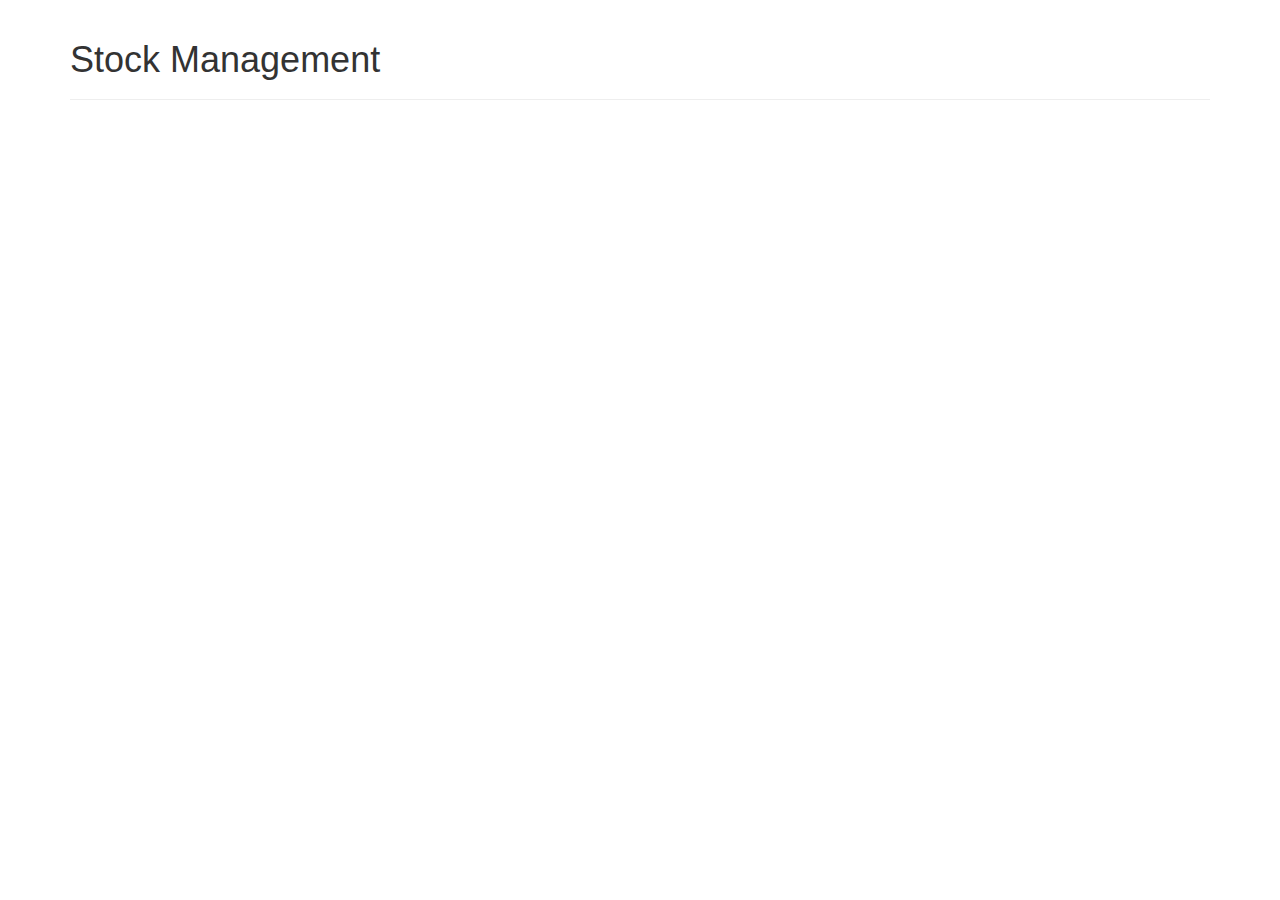
==== Project/manage.html @ 14638386 "First commit set working environment" ====
<!DOCTYPE html>
<html lang="en">
    <head>
        <title>Stock Management</title>
        <meta charset="utf-8">
        <meta name="viewport" content="width=device-width, initial-scale=1">
        <link rel="stylesheet" href="css/bootstrap.min.css">
        <link rel="stylesheet" href="css/styles.css">
        <link rel="stylesheet" href="css/jquery-ui.min.css" >
        <script src="https://ajax.googleapis.com/ajax/libs/jquery/3.1.1/jquery.min.js"></script>
        <script src="js/bootstrap.min.js"></script>
        <script src="js/jquery-ui.min.js"></script> 
    </head>
    <body>
        <img src="img/spinner/spinner.gif" id="spinner" class="hidden">
        <div class="container">
              <div class="page-header">
                  <h1>Stock Management</h1>
              </div>
              <div class="row">
                  <div class="col-md-3">
                      <form>
                          <!-- Forms goes here -->
                      </form>
                  </div>
                  <div class="col-md-9">
                      <!-- Table goes here -->
                  </div>
              </div>
        </div>
        <!-- Dialogs -->
        <script type="text/javascript" src="js/backscripts.js"></script>
    </body>
</html>
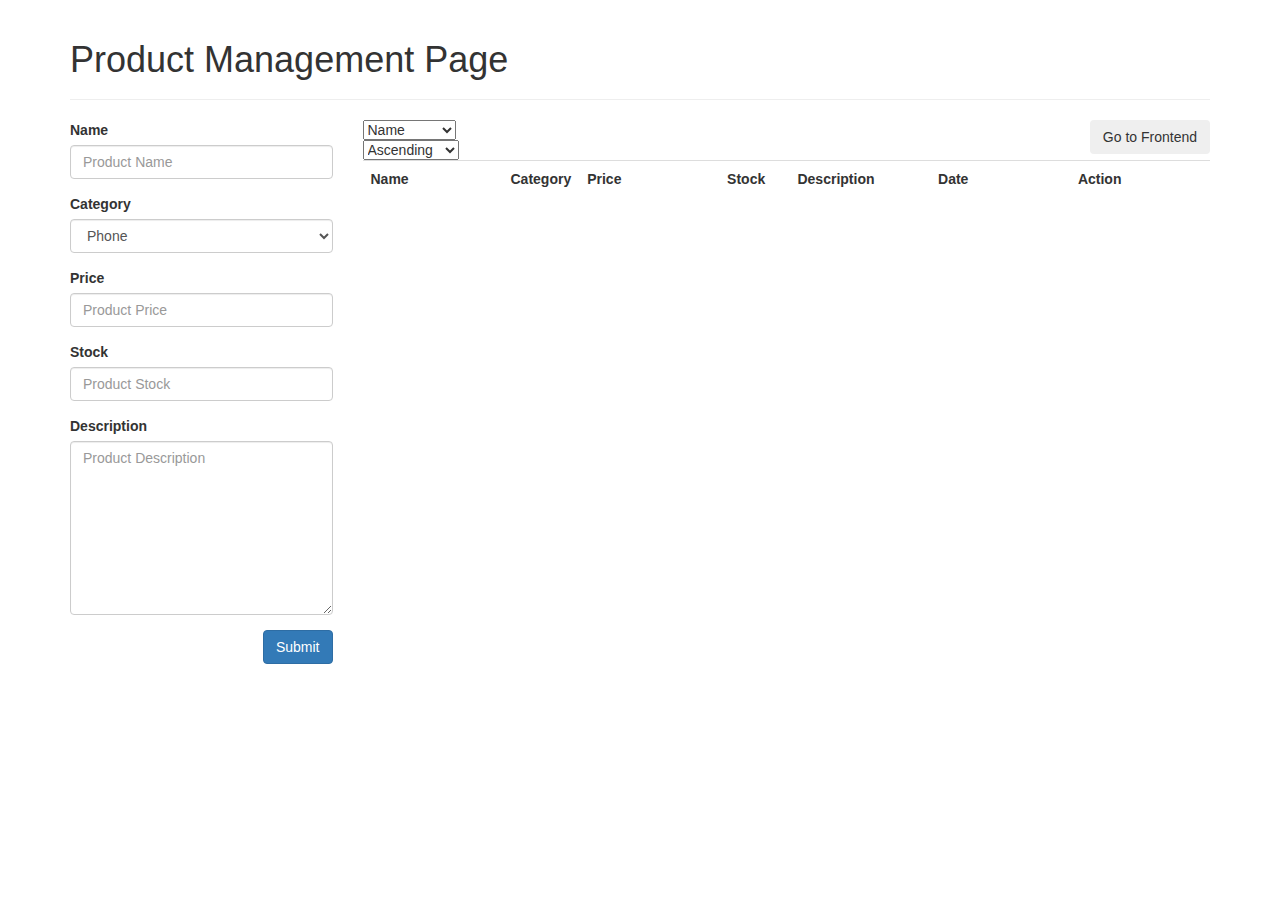
==== commit e4c02f50: "Commit after scrum minutes 3" ====
--- a/Project/manage.html
+++ b/Project/manage.html
@@ -1,7 +1,7 @@
 <!DOCTYPE html>
 <html lang="en">
     <head>
-        <title>Stock Management</title>
+        <title>Product Management</title>
         <meta charset="utf-8">
         <meta name="viewport" content="width=device-width, initial-scale=1">
         <link rel="stylesheet" href="css/bootstrap.min.css">
@@ -15,20 +15,86 @@
         <img src="img/spinner/spinner.gif" id="spinner" class="hidden">
         <div class="container">
               <div class="page-header">
-                  <h1>Stock Management</h1>
+                  <h1>Product Management Page</h1>
               </div>
               <div class="row">
                   <div class="col-md-3">
                       <form>
-                          <!-- Forms goes here -->
+                          <div class="form-group">
+                              <label for="name">Name</label>
+                              <input type="text" class="form-control" id="name" placeholder="Product Name">
+                          </div>
+                          <div class="form-group">
+                              <label for="category">Category</label>
+                              <select class="form-control" id="category">
+                                  <option value="Phone">Phone</option>
+                                  <option value="TV">TV</option>
+                                  <option value="Laptop">Laptop</option>
+                              </select>
+                          </div>
+                          <div class="form-group">
+                              <label for="price">Price</label>
+                              <input type="text" class="form-control" id="price" placeholder="Product Price">
+                          </div>
+                          <div class="form-group">
+                              <label for="stock">Stock</label>
+                              <input type="text" class="form-control" id="stock" placeholder="Product Stock">
+                          </div>
+                          <div class="form-group">
+                              <label for="description">Description</label>
+                              <textarea class="form-control" rows="8" id="description" placeholder="Product Description"></textarea>
+                          </div>
+                          <button onclick="createUpdateItem();" type="submit" class="btn btn-primary pull-right submitBtn">Submit</button>
                       </form>
                   </div>
                   <div class="col-md-9">
-                      <!-- Table goes here -->
+                      <button  href="#" class="btn btn-Default pull-right">Go to Frontend</button>
+                      <div>
+                          <select id="sortBy" class="sort">
+                                <option value="name">Name</option>
+                                <option value="category">Category</option>
+                                <option value="price">Price</option>
+                                <option value="stock">Stock</option>
+                                <option value="description">Description</option>
+                                <option value="date">Date</option>
+                           </select>
+                      </div>
+                      <div>
+                          <select id="orderBy" class="sort">
+                              <option value="ASC" selected>Ascending</option>
+                              <option value="DESC">Descending</option>
+                          </select>
+                      </div>
+                      <div class="table-responsive">
+                          <table class="table table-hover">
+                              <thead>
+                                  <colgroup>
+                                        <col class="col-md-2">
+                                        <col class="col-md-1">
+                                        <col class="col-md-2">
+                                        <col class="col-md-1">
+                                        <col class="col-md-2">
+                                        <col class="col-md-2">
+                                        <col class="col-md-2">
+                                  </colgroup>
+                                  <tr>
+                                      <th>Name</th>
+                                      <th>Category</th>
+                                      <th>Price</th>
+                                      <th>Stock</th>
+                                      <th>Description</th>
+                                      <th>Date</th>
+                                      <th>Action</th>
+                                  </tr>
+                              </thead>
+                              <tbody id="table">
+                                  <!-- Data goes here. -->
+                              </tbody>
+                          </table>
+                      </div> 
                   </div>
               </div>
         </div>
-        <!-- Dialogs -->
         <script type="text/javascript" src="js/backscripts.js"></script>
     </body>
 </html>
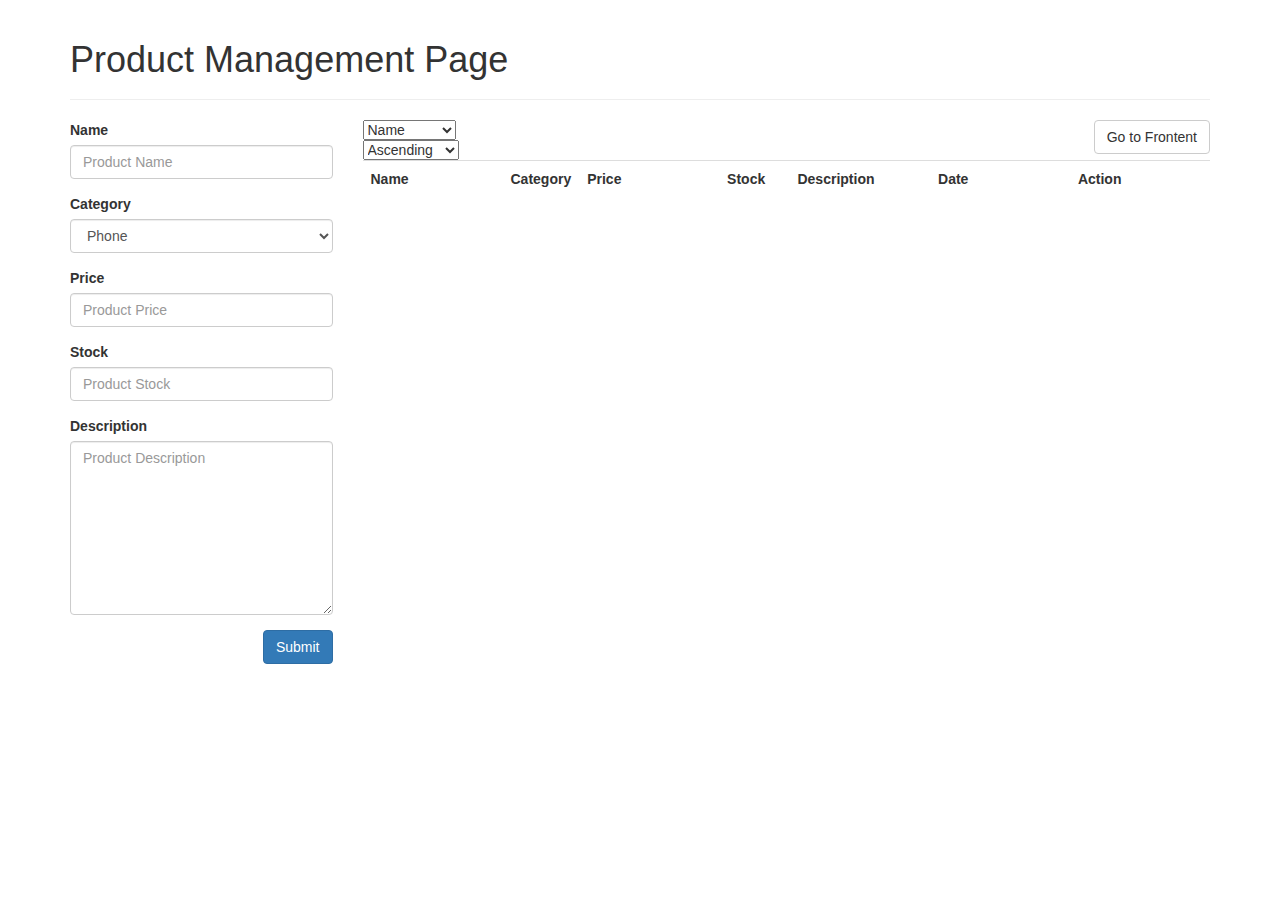
==== commit f2b456d6: "Update template based on naming discussion" ====
--- a/Project/manage.html
+++ b/Project/manage.html
@@ -48,7 +48,7 @@
                       </form>
                   </div>
                   <div class="col-md-9">
-                      <button  href="#" class="btn btn-Default pull-right">Go to Frontend</button>
+                      <button href="#" class="btn btn-default pull-right">Go to Frontent</button>
                       <div>
                           <select id="sortBy" class="sort">
                                 <option value="name">Name</option>
@@ -95,6 +95,7 @@
                   </div>
               </div>
         </div>
+        <!-- Dialog goes here-->
         <script type="text/javascript" src="js/backscripts.js"></script>
     </body>
 </html>
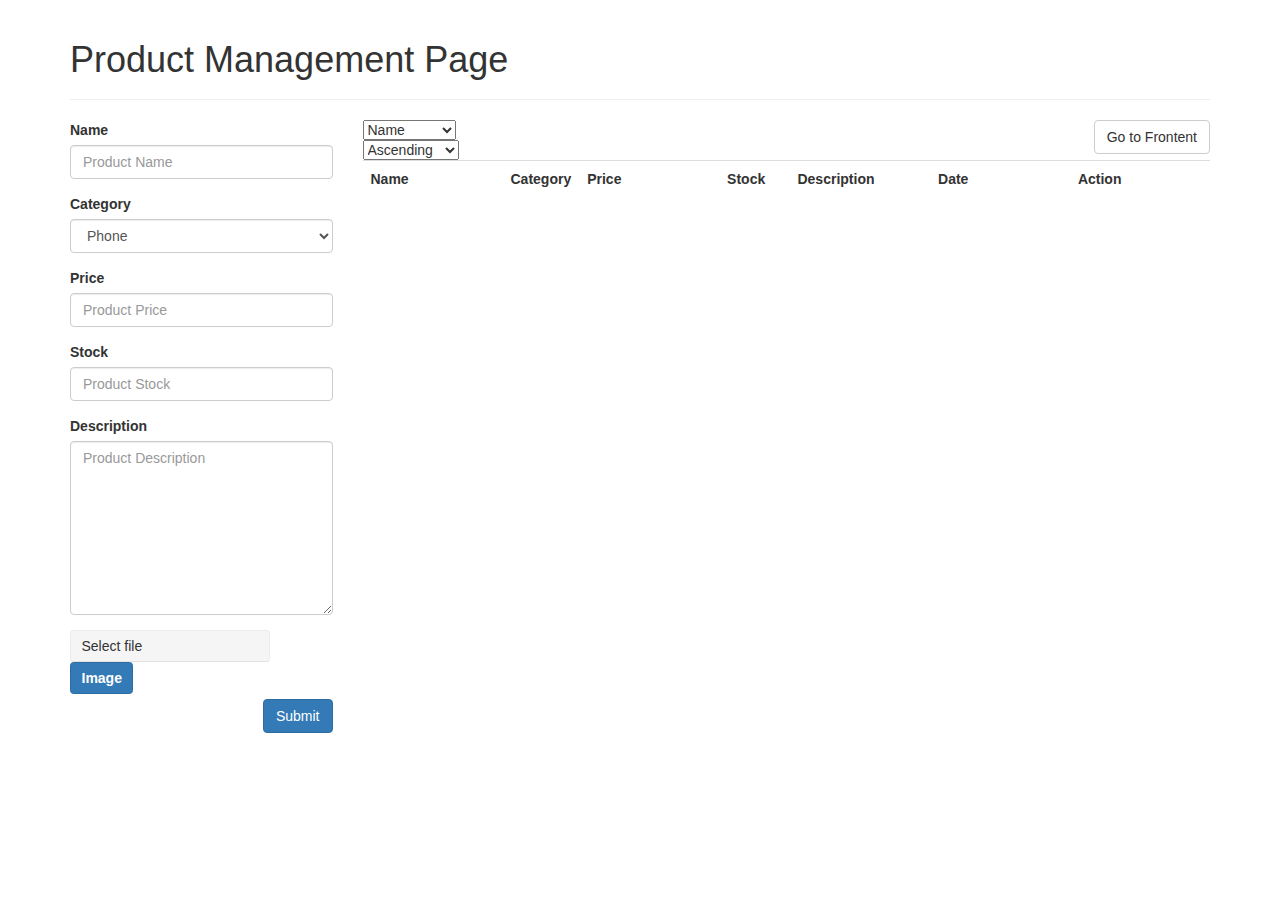
==== commit 202165c1: "update validation and image input" ====
--- a/Project/manage.html
+++ b/Project/manage.html
@@ -43,6 +43,11 @@
                           <div class="form-group">
                               <label for="description">Description</label>
                               <textarea class="form-control" rows="8" id="description" placeholder="Product Description"></textarea>
+                          </div>
+                          <div class="filebox bs3-primary preview-image">
+                              <input class="upload-name" value="Select file" disabled="disabled" style="width: 200px;">
+                              <label for="input_file">Image</label> 
+                              <input type="file" id="input_file" class="upload-hidden" accept="image/x-png,image/gif,image/jpeg"> 
                           </div>
                           <button onclick="createUpdateItem();" type="submit" class="btn btn-primary pull-right submitBtn">Submit</button>
                       </form>
@@ -96,6 +101,11 @@
               </div>
         </div>
         <!-- Dialog goes here-->
+        <div class="hidden">
+            <div id="delete-dialog" title="Delete Item?">
+                <p>Delete this item?</p>
+            </div>
+        </div>
         <script type="text/javascript" src="js/backscripts.js"></script>
     </body>
 </html>
--- a/Project/css/styles.css
+++ b/Project/css/styles.css
@@ -0,0 +1,114 @@
+#spinner {
+	position: absolute;
+	top: 50%;
+	left: 50%;
+	transform: translate(-50%, -50%);
+	z-index: 99;
+}
+
+.hidden {
+	display: none;
+}
+
+
+#postid {
+	display: none;	
+}
+
+.no-close .ui-dialog-titlebar-close {
+	display: none;
+}
+
+.table-responsive {
+    height: 450px;
+    overflow: auto;
+}
+
+
+.filebox input[type="file"] {
+    position: absolute;
+    width: 1px;
+    height: 1px;
+    padding: 0;
+    margin: -1px;
+    overflow: hidden;
+    clip:rect(0,0,0,0);
+    border: 0;
+}
+
+.filebox label {
+    display: inline-block;
+    padding: .5em .75em;
+    color: #999;
+    font-size: inherit;
+    line-height: normal;
+    vertical-align: middle;
+    background-color: #fdfdfd;
+    cursor: pointer;
+    border: 1px solid #ebebeb;
+    border-bottom-color: #e2e2e2;
+    border-radius: .25em;
+}
+
+/* named upload */
+.filebox .upload-name {
+	display: inline-block;
+    padding: .5em .75em;
+    font-size: inherit;
+    font-family: inherit;
+    line-height: normal;
+    vertical-align: middle;
+    background-color: #f5f5f5;
+    border: 1px solid #ebebeb;
+    border-bottom-color: #e2e2e2;
+    border-radius: .25em;
+    -webkit-appearance: none; 
+    -moz-appearance: none;
+    appearance: none;
+}
+
+/* imaged preview */
+.filebox .upload-display {
+    margin-bottom: 5px;
+}
+
+@media(min-width: 768px) {
+    .filebox .upload-display {
+        display: inline-block;
+        margin-right: 5px;
+        margin-bottom: 0;
+    }
+}
+
+.filebox .upload-thumb-wrap {
+    display: inline-block;
+    width: 54px;
+    padding: 2px;
+    vertical-align: middle;
+    border: 1px solid #ddd;
+    border-radius: 5px;
+    background-color: #fff;
+}
+
+.filebox .upload-display img {
+    display: block;
+    max-width: 100%;
+    width: 100% \9;
+    height: auto;
+}
+
+.filebox.bs3-primary label {
+  color: #fff;
+  background-color: #337ab7;
+  border-color: #2e6da4;
+}
+
+.img-responsive portfolio-item {
+    height: 750px;
+    width: 500px;
+}
+
+.img-responsive {
+    height: 300px;
+    width:  500px;
+}